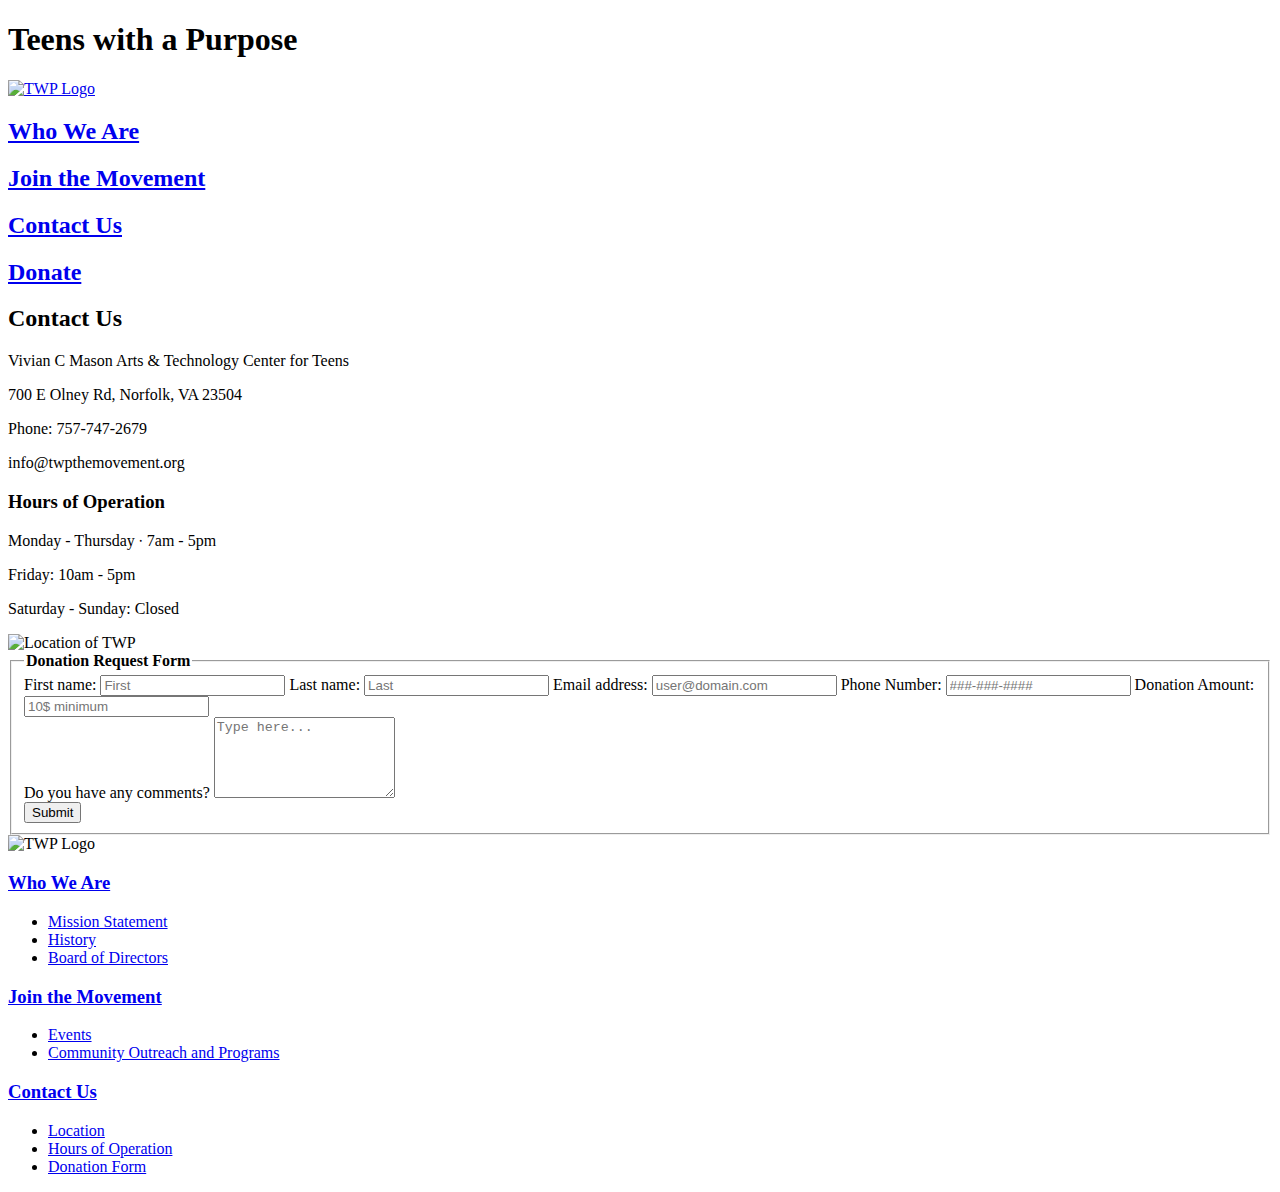
==== Contact.html @ f442cc8c "Add files via upload" ====
<!DOCTYPE html>
<html lang="en">
<head>
    <meta charset="UTF-8">
    <meta name="viewport" content="width=device-width, initial-scale=1.0">
    <title>Teens with a Purpose - Contact</title>
</head>

<header>
    <h1>Teens with a Purpose</h1>
                <a href="TWP.html">
                <img src="./images/logo.jpg" alt="TWP Logo" width="150" height="150">
                </a>
            <nav>
            <h2><a href="whoweare.html">Who We Are</a></h2>
            <h2><a href="JTM.html">Join the Movement</a></h2>
            <h2><a href="Contact.html">Contact Us</a></h2>
            <h2><a href="Contact.html#donate">Donate</a></h2>
            </nav>
</header>

<main>
    <section>
        <div id="location">
        <h2>Contact Us</h2>
        <p>Vivian C Mason Arts & Technology Center for Teens</p>
        <p>700 E Olney Rd, Norfolk, VA 23504</p>
        <p>Phone: 757-747-2679 </p>
        <p>info@twpthemovement.org</p>
        </div>
        <div id="hours">
        <h3>Hours of Operation</h3>
        <p>Monday - Thursday ∙ 7am - 5pm</p>
        <p>Friday: 10am - 5pm</p>
        <p>Saturday - Sunday: Closed</p>
        <img src="./images/location.jpg" alt = "Location of TWP" width="150" height="150">
        </div>
    </section>
</main>


<div id="donate">
<form action="https://TWP.com/submit-donate-form" method="POST">
    <fieldset>
        <legend><b>Donation Request Form</b></legend>
        <label for="first">First name:</label>
        <input type="text" id="first" placeholder="First" required>
      <label for="last">Last name:</label>
      <input type="text" id="last" placeholder="Last" required>
        <label for="email">Email address:</label>
        <input type="text" id="email" placeholder="user@domain.com" required>
        <label for="number">Phone Number:</label>
        <input type="text" id="number" placeholder="###-###-####">
      <label for="donation">Donation Amount:</label>
      <input id="donation" placeholder="10$ minimum" required>
      <div>
        <label for="comments">Do you have any comments? </label>
      <textarea id="comments" rows="5" cols="20" placeholder="Type here..."></textarea>
      </div>
      <input type="submit" value="Submit">
   </fieldset>
</form>
</div>

<footer>
    <img src="./images/logo.jpg" alt="TWP Logo" width="150" height="150">
        <h3><a href="whoweare.html">Who We Are</a></h3>
            <div>
                <ul>
                    <li><a href="whoweare.html#mission">Mission Statement</a></li>
                    <li><a href="whoweare.html#history">History</a></li>
                    <li><a href="whoweare.html#board">Board of Directors</a></li>
                </ul>
            </div>
        <h3><a href="JTM.html">Join the Movement</a></h3>
            <div>
                <ul>
                    <li><a href="JTM.html#events">Events</a></li>
                    <li><a href="JTM.html#programs">Community Outreach and Programs</a></li>
                </ul>
            </div>
        <h3><a href="Contact.html">Contact Us</a></h3>
            <div>
                <ul>
                    <li><a href="Contact.html#location">Location</a></li>
                    <li><a href="Contact.html#hours">Hours of Operation</a></li>
                    <li><a href="Contact.html#donate">Donation Form</a></li>
                </ul>
            </div>
</footer>
</html>
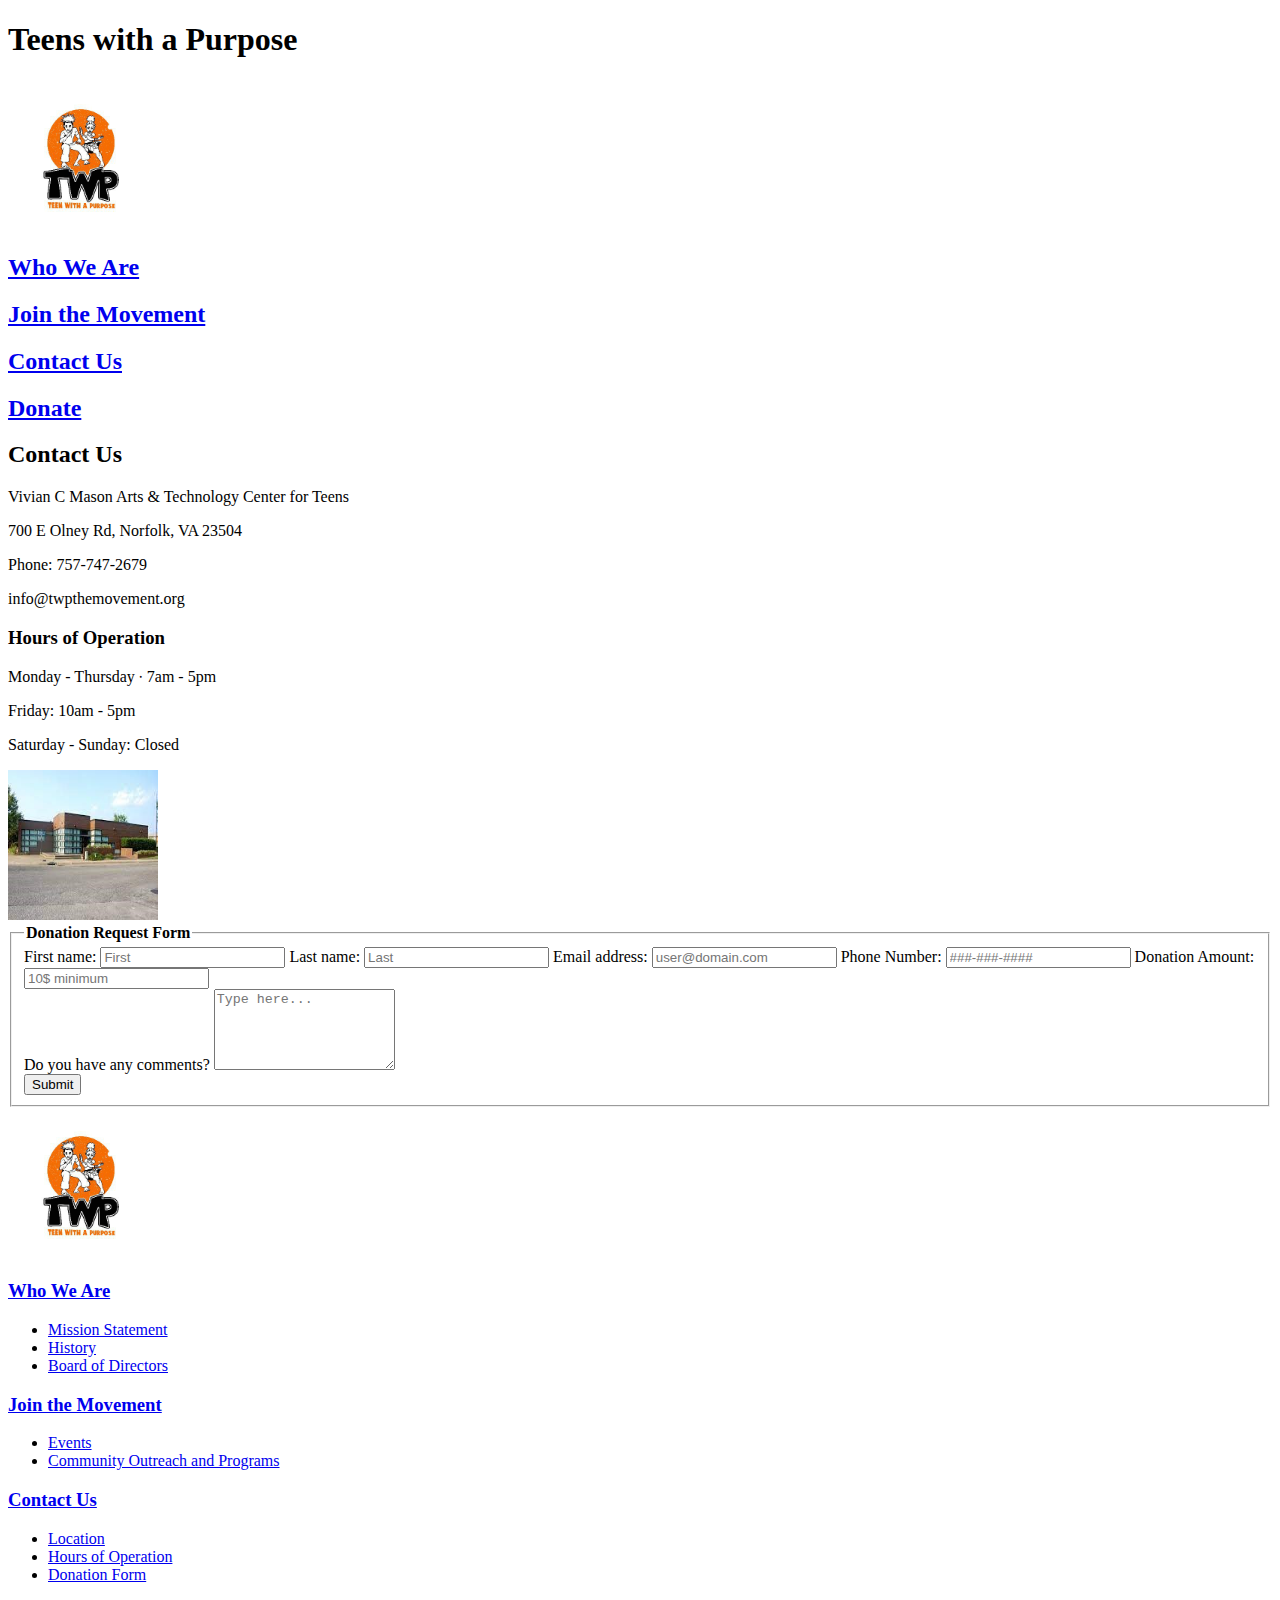
==== commit ee25db97: "Update Contact.html" ====
--- a/Contact.html
+++ b/Contact.html
@@ -5,6 +5,16 @@
     <meta name="viewport" content="width=device-width, initial-scale=1.0">
     <title>Teens with a Purpose - Contact</title>
 </head>
+
+<!-- Google tag (gtag.js) -->
+<script async src="https://www.googletagmanager.com/gtag/js?id=G-X8GLW75SE1"></script>
+<script>
+  window.dataLayer = window.dataLayer || [];
+  function gtag(){dataLayer.push(arguments);}
+  gtag('js', new Date());
+
+  gtag('config', 'G-X8GLW75SE1');
+</script>
 
 <header>
     <h1>Teens with a Purpose</h1>
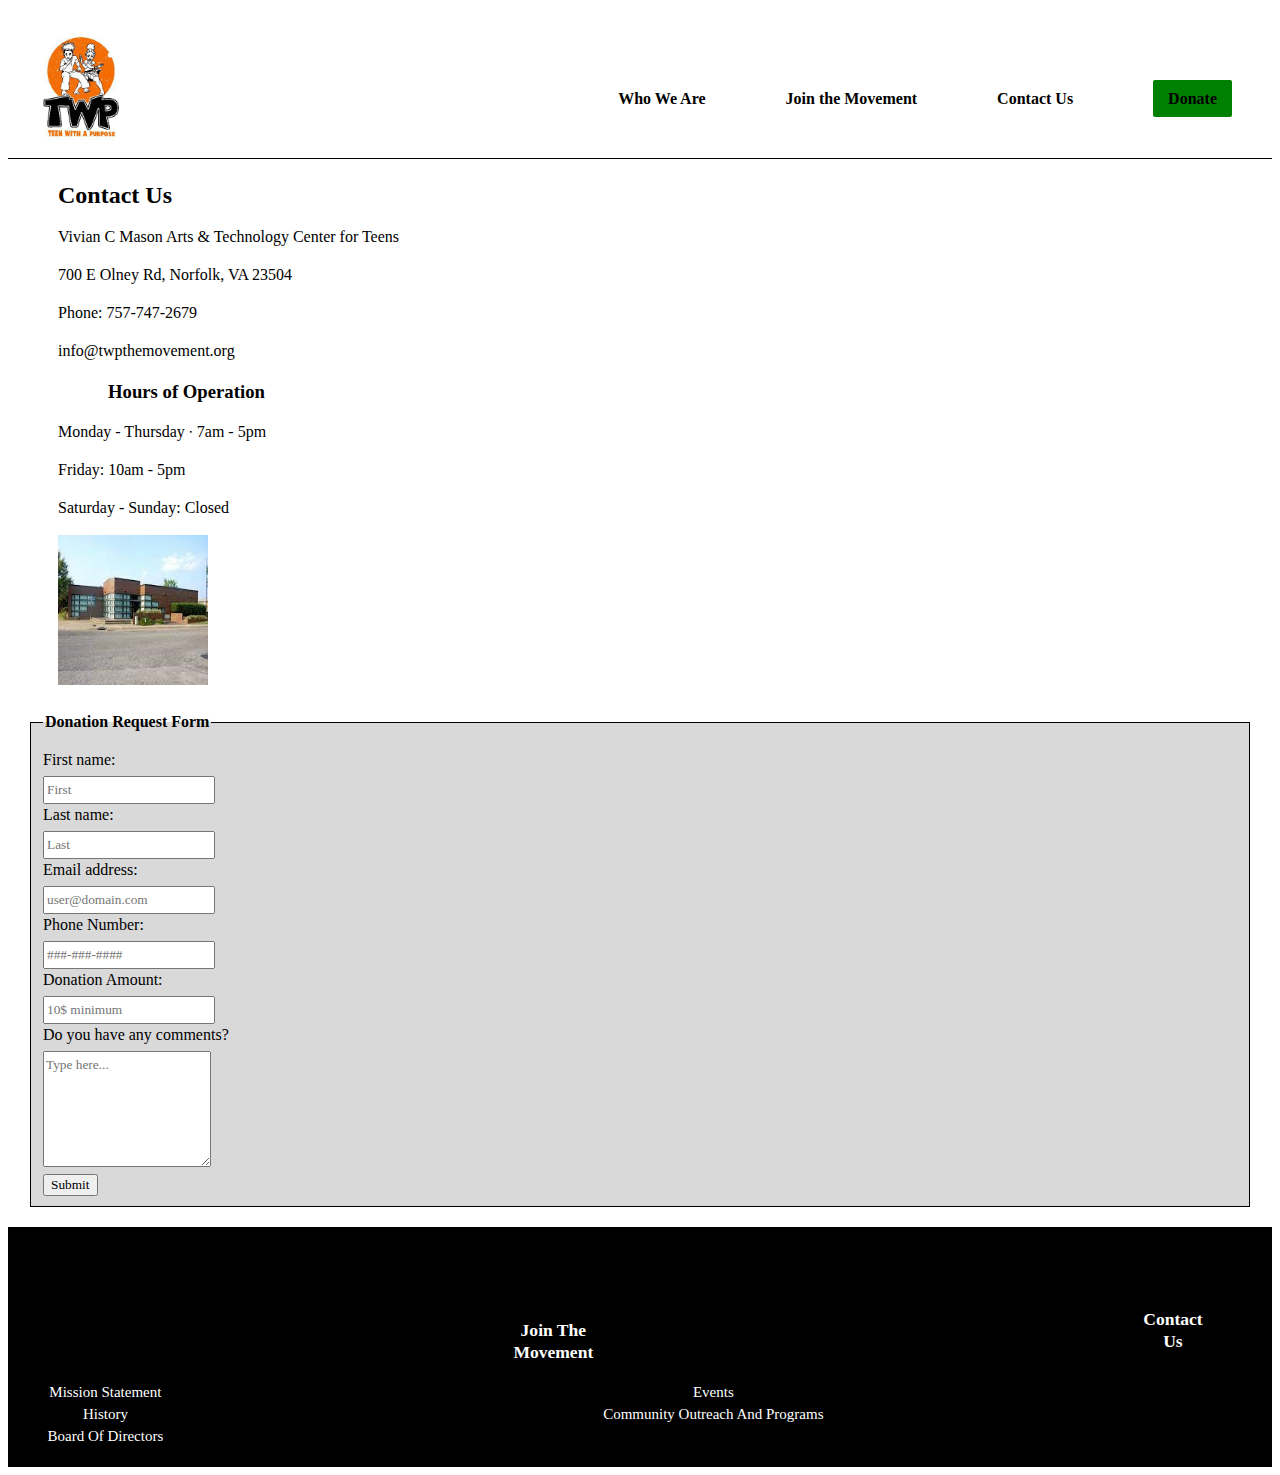
==== commit 90605112: "Update Contact.html" ====
--- a/Contact.html
+++ b/Contact.html
@@ -1,6 +1,7 @@
 <!DOCTYPE html>
 <html lang="en">
 <head>
+    <link rel="stylesheet" href="css/style.css">
     <meta charset="UTF-8">
     <meta name="viewport" content="width=device-width, initial-scale=1.0">
     <title>Teens with a Purpose - Contact</title>
@@ -16,19 +17,23 @@
   gtag('config', 'G-X8GLW75SE1');
 </script>
 
-<header>
-    <h1>Teens with a Purpose</h1>
-                <a href="TWP.html">
-                <img src="./images/logo.jpg" alt="TWP Logo" width="150" height="150">
-                </a>
-            <nav>
-            <h2><a href="whoweare.html">Who We Are</a></h2>
-            <h2><a href="JTM.html">Join the Movement</a></h2>
-            <h2><a href="Contact.html">Contact Us</a></h2>
-            <h2><a href="Contact.html#donate">Donate</a></h2>
-            </nav>
-</header>
+<body>
 
+    <header class="content">
+        <!--<h1>Teens with a Purpose</h1>!-->
+                    <a href="index.html">
+                    <img src="./images/logo.jpg" alt="TWP Logo" width="150" height="150">
+                    </a>
+                <nav>
+                    <ul>
+                        <li><a href="whoweare.html">Who We Are</a></li>
+                        <li><a href="JTM.html">Join the Movement</a></li>
+                        <li><a href="Contact.html">Contact Us</a></li>
+                        <li><span class ="donate"><a href="Contact.html#donate">Donate</a></span></li>
+                    </ul>
+                </nav>
+    </header>
+    </body>
 <main>
     <section>
         <div id="location">
@@ -72,16 +77,19 @@
 </form>
 </div>
 
-<footer>
-    <img src="./images/logo.jpg" alt="TWP Logo" width="150" height="150">
+<footer class="foot"> 
+    <img src="./images/footer.png" alt="TWP Logo" width="200" height="200">
+    <div class="heading">
         <h3><a href="whoweare.html">Who We Are</a></h3>
-            <div>
+            <div class="wwa">
                 <ul>
                     <li><a href="whoweare.html#mission">Mission Statement</a></li>
                     <li><a href="whoweare.html#history">History</a></li>
                     <li><a href="whoweare.html#board">Board of Directors</a></li>
                 </ul>
             </div>
+        </div>
+        <div class="heading">
         <h3><a href="JTM.html">Join the Movement</a></h3>
             <div>
                 <ul>
@@ -89,6 +97,8 @@
                     <li><a href="JTM.html#programs">Community Outreach and Programs</a></li>
                 </ul>
             </div>
+        </div>
+        <div class="heading">
         <h3><a href="Contact.html">Contact Us</a></h3>
             <div>
                 <ul>
@@ -97,5 +107,6 @@
                     <li><a href="Contact.html#donate">Donation Form</a></li>
                 </ul>
             </div>
-</footer>
+            </div>
+</footer>               
 </html>
--- a/css/style.css
+++ b/css/style.css
@@ -0,0 +1,290 @@
+* {
+font-family: 'Istok Web';
+font-style: normal;
+line-height: 22px;
+}
+
+.content {
+	position: relative;
+}
+
+nav {
+	text-align: center;
+	margin-top: 80px; /* move nav bar lower*/
+	float: right; /*favors the right */
+} 
+
+nav ul {
+	padding: 0;
+	margin: 0;
+	display: flex;
+	list-style: none;
+}
+
+nav ul li{
+	margin: 0 40px;
+	text-decoration: none;
+	font-weight: bold;
+	color: black;
+}
+
+nav ul li a {
+	text-decoration: none;
+	color: black;
+}
+
+.donate {
+	text-decoration:none; 
+	padding: 10px 15px;
+	background-color: green;
+	border-radius: 2px; /*round ends */
+}
+
+nav ul li .donate {
+	color: white;
+	font-weight: bold;
+}
+
+.content::after {
+	content: '';
+	position: absolute;
+	bottom: 5px; /* Adjust the distance of the line from the bottom */
+	left: 0;
+	width: 100%;
+	height: 1px;
+	background-color: black;
+}
+
+.welcome {
+	display: flex;
+	align-items: flex-start;
+	margin-left: 20px; /* space between the image and text*/
+}
+
+.orange {
+	background-color: #f17b1b;
+	padding: 15px;
+	border-radius: 2px;
+	margin-top: 30px;
+	width: 900px;
+	height: 150px;
+	
+}
+
+.orange p,
+.orange h2 {
+	color: black;
+	margin-top: 0; /* Remove default margin for h3 */
+}
+
+.learn {
+	margin-left: 0px;
+	margin-top: 20px;
+}
+
+.learn a.button {
+	color:white;
+	text-decoration: none;
+	font-weight: bold;
+	padding: 10px 20px; /* Adjust padding to increase button size */
+	background-color: black; 
+	border: none;
+	border-radius: 2px;
+	cursor: pointer;
+}
+
+.help {
+	background-color:#D9D9D9;
+	text-align: center;
+	color: black;
+	font: smaller;
+	padding: 20px 0;
+	height: 150px;
+}
+	
+.help .help_button {
+	align-self: center;
+	color: white;
+	text-decoration:none;
+	font-weight: bold; 
+	padding: 10px 15px;
+	background-color: green;
+	border-radius: 2px;
+}
+	
+/*CONTACT PAGE*/
+	
+#hours img {
+	margin-right: 20px;
+}
+	
+#hours h3,
+#location h2{
+	font-weight: bold;
+}
+	
+#location, 
+#hours {
+	margin-left: 50px;
+}
+	
+.submit {
+	align-self: center;
+	color: white;
+	text-decoration: none;
+	background-color: green;
+	border-radius: 2px;
+}
+	
+#donate b {
+	text-align: center;
+}
+	
+#donate form {
+	padding: 20px;
+}
+	
+#donate fieldset {
+	background-color: #D9D9D9;
+	border: 1px solid #000000;
+}
+	
+#donate legend {
+	font-weight: bold;
+	margin-bottom: 10px;
+}
+	
+#donate label {
+	display: block;
+	margin-bottom: 5px; /* spacing between labels */
+}
+	
+	/*JTM*/
+	
+#events h2, h3 {
+	margin-right: 400px;
+	margin-left: 50px;
+	font-weight: bold;
+}
+	
+#events p{
+	margin-right: 400px;
+	margin-left: 50px;
+}
+	
+#events .YP{
+	margin-left: 300px;
+} 
+	
+.YP{
+	float: right;
+	margin-right: 80px;
+		
+}
+	
+#programs {
+	margin-top: 150px;
+	
+}
+	
+.all{
+	font-family: 'Istok Web';
+	font-style: normal;
+	line-height: 29px;
+	margin-left: 130px;
+	margin-right: 850px;
+}
+	
+.words h3 {
+		margin-left: 200px;
+}
+	
+.words2 {
+		font-family: 'Istok Web';
+		font-style: normal;
+		line-height: 29px;
+		margin-left: 230px;
+		margin-right: 50px;
+}
+	
+#programs h2 {
+		margin-left: 50px;
+		text-align: center; /* Center align the content */
+}
+	
+.images-container {
+		display: flex; /* Use flexbox layout */
+		justify-content: space-between; /* Distribute items evenly with space between them */
+		align-items: center;
+		margin-left: 100px;
+		margin-right: 100px;
+		margin-bottom: 20px; /* Add some spacing between images and additional content */
+}
+	
+.images-container img {
+		margin: 0 10px; /* Add some space between images */
+}
+	
+.foot {
+	background: black;
+	font-weight: 400;
+	font-size: 15px;
+	line-height: 22px;
+	text-transform: capitalize;
+	display: flex;
+    justify-content: center; /* Center items horizontally */
+    padding: 20px;
+    align-items: center; /* Center items vertically */
+	/*flex: 1;
+	margin-right: 0px; */
+}
+	
+.heading {
+		text-align: center;
+		margin-right: 50px; /* Adjust this margin as needed */
+		/*margin-right: -350px; */
+}
+
+.foot ul {
+	padding: 0;
+	margin: 0; /* Remove default margins */
+}
+	
+.foot ul li {
+		list-style: none;
+}
+	 
+.foot ul li a {
+	text-decoration: none;
+	color: white;
+	margin-left: 20px;	
+}
+	
+.foot h3 {
+		font-weight: bold;
+		color: white;
+		margin-top: 50px;
+		margin-left: 100px; 
+}
+	
+.foot h3 a {
+		text-decoration: none;
+		color: white;		
+}
+	
+.foot img {	float: left;
+background-color: black;
+}
+	
+
+
+
+
+
+
+
+
+
+
+
+
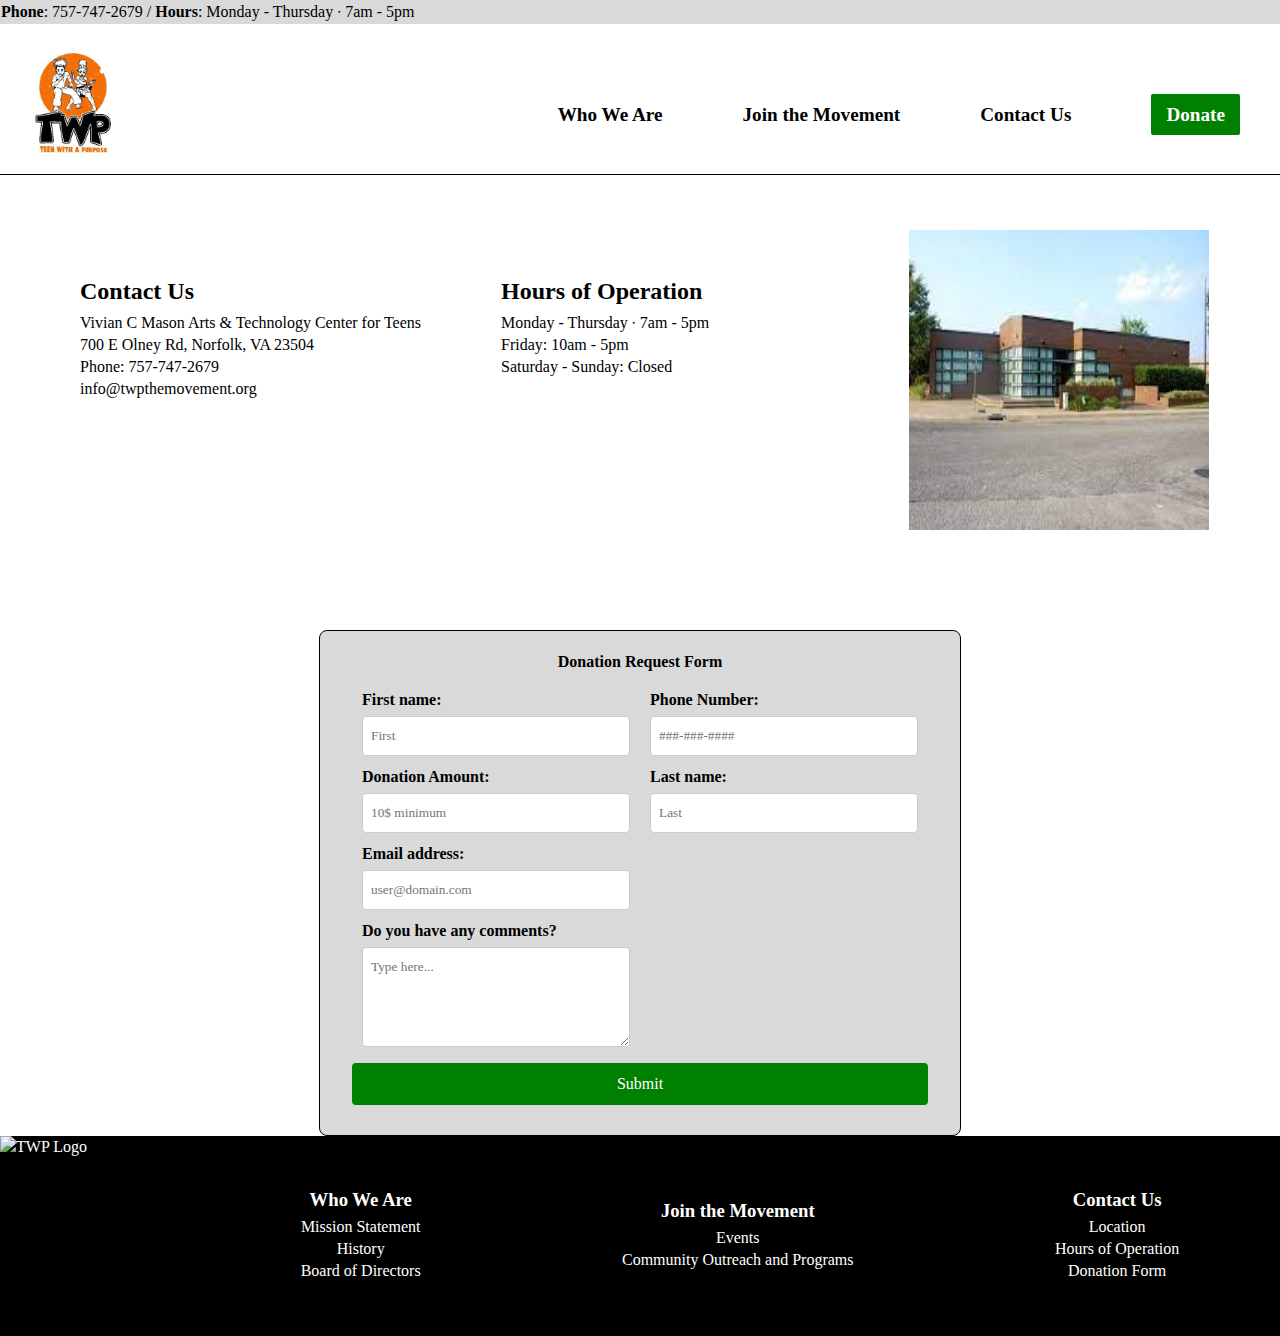
==== commit a94cd46d: "Update Contact.html" ====
--- a/Contact.html
+++ b/Contact.html
@@ -1,23 +1,46 @@
+<!-- Alaina Haylock, ITEC 362, Dalton, Website Project -->
 <!DOCTYPE html>
 <html lang="en">
 <head>
+    <meta name ="author" content="Alaina Haylock">
+    <meta name= "keywords" content="TWP, TWP the Movement, Teens with a Purpose">
+    <meta name= "description" content="non-profit for teens based in Norfolk, VA">
     <link rel="stylesheet" href="css/style.css">
     <meta charset="UTF-8">
     <meta name="viewport" content="width=device-width, initial-scale=1.0">
     <title>Teens with a Purpose - Contact</title>
 </head>
 
-<!-- Google tag (gtag.js) -->
-<script async src="https://www.googletagmanager.com/gtag/js?id=G-X8GLW75SE1"></script>
 <script>
-  window.dataLayer = window.dataLayer || [];
-  function gtag(){dataLayer.push(arguments);}
-  gtag('js', new Date());
+    document.getElementById('donationForm').addEventListener('submit', function(event) {
+        event.preventDefault();
 
-  gtag('config', 'G-X8GLW75SE1');
+        const firstName = document.getElementById('first').value.trim();
+        const lastName = document.getElementById('last').value.trim();
+        const email = document.getElementById('email').value.trim();
+        const donationAmount = parseFloat(document.getElementById('donation').value);
+        const comments = document.getElementById('comments').value.trim();
+
+        if (!firstName || !lastName || !isValidEmail(email) || isNaN(donationAmount) || donationAmount < 10) {
+            alert('Please fill in all fields correctly.');
+            return;
+        }
+
+        alert('Form submitted successfully!');
+        this.reset();
+    });
+
+    function isValidEmail(email) {
+        return /^[^\s@]+@[^\s@]+\.[^\s@]+$/.test(email);
+}
 </script>
 
 <body>
+
+    <div class="top-bar">
+        <p><b>Phone</b>: 757-747-2679 / <b>Hours</b>: Monday - Thursday ∙ 7am - 5pm </p>
+    </div>
+    
 
     <header class="content">
         <!--<h1>Teens with a Purpose</h1>!-->
@@ -35,7 +58,7 @@
     </header>
     </body>
 <main>
-    <section>
+    <section class="cont">
         <div id="location">
         <h2>Contact Us</h2>
         <p>Vivian C Mason Arts & Technology Center for Teens</p>
@@ -44,35 +67,48 @@
         <p>info@twpthemovement.org</p>
         </div>
         <div id="hours">
-        <h3>Hours of Operation</h3>
+        <h2>Hours of Operation</h2>
         <p>Monday - Thursday ∙ 7am - 5pm</p>
         <p>Friday: 10am - 5pm</p>
         <p>Saturday - Sunday: Closed</p>
-        <img src="./images/location.jpg" alt = "Location of TWP" width="150" height="150">
         </div>
+        <img src="./images/location.jpg" alt = "Location of TWP" width="300" height="300">
     </section>
 </main>
 
 
 <div id="donate">
-<form action="https://TWP.com/submit-donate-form" method="POST">
+<form action="https://TWP.com/submit-donate-form" method="POST" class="form_container">
     <fieldset>
         <legend><b>Donation Request Form</b></legend>
+
+        <div class="column one">
+            <div class="field first">
         <label for="first">First name:</label>
         <input type="text" id="first" placeholder="First" required>
-      <label for="last">Last name:</label>
-      <input type="text" id="last" placeholder="Last" required>
+            </div>
+
+        <label for="donation">Donation Amount:</label>
+        <input type="number" id="donation" placeholder="10$ minimum" required>
+        
+
         <label for="email">Email address:</label>
         <input type="text" id="email" placeholder="user@domain.com" required>
+
+        <label for="comments">Do you have any comments? </label>
+      <textarea id="comments" rows="5" cols="20" placeholder="Type here..."></textarea>
+        </div>
+
+        <div class="column two">
         <label for="number">Phone Number:</label>
         <input type="text" id="number" placeholder="###-###-####">
-      <label for="donation">Donation Amount:</label>
-      <input id="donation" placeholder="10$ minimum" required>
-      <div>
-        <label for="comments">Do you have any comments? </label>
-      <textarea id="comments" rows="5" cols="20" placeholder="Type here..."></textarea>
-      </div>
-      <input type="submit" value="Submit">
+
+        <label for="last">Last name:</label>
+        <input type="text" id="last" placeholder="Last" required>
+
+        </div>
+
+      <input type="submit" value="Submit" class="submit">
    </fieldset>
 </form>
 </div>
--- a/css/style.css
+++ b/css/style.css
@@ -2,10 +2,20 @@
 font-family: 'Istok Web';
 font-style: normal;
 line-height: 22px;
+margin: 0px; 
 }
 
 .content {
 	position: relative;
+} 
+
+.top-bar {
+    background-color: #D9D9D9;
+    text-align: left;
+	margin: 0px;
+	font: black, 10px;
+    padding: 1px;
+	
 }
 
 nav {
@@ -14,6 +24,10 @@
 	float: right; /*favors the right */
 } 
 
+nav ul li :hover{
+	background-color:#D9D9D9;
+}
+
 nav ul {
 	padding: 0;
 	margin: 0;
@@ -25,7 +39,7 @@
 	margin: 0 40px;
 	text-decoration: none;
 	font-weight: bold;
-	color: black;
+	font-size: larger;
 }
 
 nav ul li a {
@@ -40,7 +54,11 @@
 	border-radius: 2px; /*round ends */
 }
 
-nav ul li .donate {
+.donate li {
+	font: white;
+}
+
+nav ul li .donate a {
 	color: white;
 	font-weight: bold;
 }
@@ -59,27 +77,33 @@
 	display: flex;
 	align-items: flex-start;
 	margin-left: 20px; /* space between the image and text*/
+	margin-top: 10px;
 }
 
 .orange {
 	background-color: #f17b1b;
-	padding: 15px;
+	padding: 20px;
 	border-radius: 2px;
 	margin-top: 30px;
+	margin-left: 45px;
 	width: 900px;
 	height: 150px;
-	
-}
-
-.orange p,
+}
+
+.orange p{
+	color: black;
+	margin-top: 10px; /* Remove default margin for h3 */
+}
+
 .orange h2 {
+	font: larger, bold;
 	color: black;
-	margin-top: 0; /* Remove default margin for h3 */
+	margin-top: 0px; /* Remove default margin for h3 */
 }
 
 .learn {
 	margin-left: 0px;
-	margin-top: 20px;
+	margin-top: 30px;
 }
 
 .learn a.button {
@@ -97,194 +121,353 @@
 	background-color:#D9D9D9;
 	text-align: center;
 	color: black;
-	font: smaller;
-	padding: 20px 0;
-	height: 150px;
-}
+	padding: 30px;
+	height: 160px;
+	margin-top: 10px;
+	margin-left: 0px;
+	margin-right: 0px;
+}
+
+.help p{
+	margin-top: 25px;
+} 
 	
 .help .help_button {
-	align-self: center;
+	margin-top: 20px;
 	color: white;
 	text-decoration:none;
 	font-weight: bold; 
 	padding: 10px 15px;
 	background-color: green;
 	border-radius: 2px;
+	display: inline-block
 }
 	
 /*CONTACT PAGE*/
 	
-#hours img {
-	margin-right: 20px;
-}
-	
-#hours h3,
+	
+#hours h2,
 #location h2{
 	font-weight: bold;
+	margin-bottom: 10px;
 }
 	
 #location, 
 #hours {
-	margin-left: 50px;
-}
-	
+	margin-top: 100px;
+	margin-left: 80px;
+	line-height: 22px;
+	font: larger;
+}
+	
+.cont{
+	display: flex;
+	align-items: flex-start;
+}
+
+.cont img{
+	margin-top: 50px;
+	margin-right: 50px;
+	margin-left: 200px;
+}
+
 .submit {
 	align-self: center;
 	color: white;
 	text-decoration: none;
 	background-color: green;
+}
+
+
+#donate {
+    display: flex;
+    justify-content: center;
+    align-items: center;
+    margin-top: 100px;
+}
+
+.form_container {
+    width: 80%; /* Adjust the width of the form container */
+    max-width: 600px; /* Set a maximum width for the form container */
+    padding: 20px;
+    background-color: #D9D9D9; /* Background color for the form */
+    border: 1px solid #000000;
+    border-radius: 8px;
+}
+
+fieldset {
+    border: none;
+}
+
+legend {
+    font-weight: bold;
+    text-align: center;
+    margin-bottom: 10px;
+}
+
+.column {
+    width: 50%; /* Set each column to occupy half of the container */
+    float: left;
+    box-sizing: border-box;
+    padding: 0 10px; /* Add padding to columns */
+}
+
+label {
+    display: block;
+    margin-bottom: 5px;
+    font-weight: bold;
+}
+
+input[type="number"],
+input[type="text"],
+input[type="email"],
+input[type="tel"],
+textarea {
+    width: 100%;
+    padding: 8px;
+    margin-bottom: 10px;
+    border: 1px solid #ccc;
+    border-radius: 4px;
+    box-sizing: border-box;
+}
+
+textarea {
+    height: 100px;
+    resize: horizontal;
+}
+
+.submit {
+    width: 100%;
+    padding: 10px;
+    color: white;
+    background-color: green;
+    border: none;
+    border-radius: 4px;
+    cursor: pointer;
+    font-size: 16px;
+    text-align: center;
+}
+
+/* Clear floats after columns */
+.clearfix::after {
+    content: "";
+    display: table;
+    clear: both;
+}
+
+
+	
+	/*JTM*/
+
+#events {
+	display: flex;
+	align-items: flex-start;
+}
+
+.box p,
+.box h2,
+.box h3 {
+	color: black;
+	margin-top: 15px; /* Remove default margin for h3 */
+}
+
+
+
+.box {
+	background-color: #f17b1b;
+	padding: 15px;
 	border-radius: 2px;
-}
-	
-#donate b {
-	text-align: center;
-}
-	
-#donate form {
-	padding: 20px;
-}
-	
-#donate fieldset {
-	background-color: #D9D9D9;
-	border: 1px solid #000000;
-}
-	
-#donate legend {
-	font-weight: bold;
-	margin-bottom: 10px;
-}
-	
-#donate label {
-	display: block;
-	margin-bottom: 5px; /* spacing between labels */
-}
-	
-	/*JTM*/
-	
+	margin-top: 80px;
+	width: 700px;
+	height:250px;
+}
+	
+.box p{
+	margin-left:200px;
+} 
+
 #events h2, h3 {
-	margin-right: 400px;
+	/*margin-right: 400px; */
 	margin-left: 50px;
 	font-weight: bold;
 }
 	
 #events p{
-	margin-right: 400px;
+	/*margin-right: 400px; */
 	margin-left: 50px;
 }
 	
-#events .YP{
-	margin-left: 300px;
-} 
 	
 .YP{
 	float: right;
 	margin-right: 80px;
-		
+	margin-left: 100px;
+    margin-top: 50px;	
 }
 	
 #programs {
-	margin-top: 150px;
-	
+	margin-top: 20px;	
+}
+
+#programs h2 {
+	margin-top: 75px;
+	margin-bottom: 40px;
 }
 	
 .all{
 	font-family: 'Istok Web';
 	font-style: normal;
 	line-height: 29px;
-	margin-left: 130px;
-	margin-right: 850px;
-}
-	
-.words h3 {
-		margin-left: 200px;
-}
-	
-.words2 {
-		font-family: 'Istok Web';
-		font-style: normal;
-		line-height: 29px;
-		margin-left: 230px;
-		margin-right: 50px;
-}
-	
+}
+
+.FF {
+	display: flex;
+	align-items: flex-start;
+	margin-left: 20px; /* space between the image and text*/
+	margin-top: 10px;
+}
+
+.words {
+	margin-top: 100px;
+	font: 30px;
+	margin-left: 15px;
+	margin-right:50px;
+}
+
+		
+.TC {
+	display: flex;
+	align-items: flex-start;
+	margin-left: 20px; /* space between the image and text*/
+	margin-top: 10px;
+}
+
+.words2{
+	margin-top: 100px;
+	font: 30px;
+	margin-left: 15px;
+	margin-right:50px;
+}
+	
+.GOA{
+	display: flex;
+	align-items: flex-start;
+	margin-left: 20px; /* space between the image and text*/
+	margin-top: 10px;
+}
+
+.words3{
+	margin-top: 100px;
+	font: 30px;
+	margin-left: 15px;
+	margin-right:50px;
+}
+
 #programs h2 {
-		margin-left: 50px;
 		text-align: center; /* Center align the content */
 }
-	
-.images-container {
-		display: flex; /* Use flexbox layout */
-		justify-content: space-between; /* Distribute items evenly with space between them */
-		align-items: center;
-		margin-left: 100px;
-		margin-right: 100px;
-		margin-bottom: 20px; /* Add some spacing between images and additional content */
-}
-	
-.images-container img {
-		margin: 0 10px; /* Add some space between images */
-}
-	
+
+/* whoweare */
+
+
+
+#mission {
+	margin-top: 50px;
+	margin-left: 75px;
+	margin-right: 50px;
+	line-height: 50px;
+}
+
+
+#history {
+	margin-top: 50px;
+	margin-left: 75px;
+	margin-right: 100px;
+	line-height: 50px;
+}
+
+#mission h2,
+#history h2 {
+    margin-bottom: 20px; /* Add space between the heading and the paragraph text */
+}
+
+.img {
+	float: right;
+	margin-right: 80px;
+	margin-left: 100px;
+    margin-top: 10px;	
+
+}
+
+#board {
+	display: flex;
+	flex-direction: row;
+	margin-top: 50px;
+	text-align: center;
+	justify-content: center;
+	margin-bottom: 20px;
+}
+
+#board > div {
+	margin: 50px;
+	text-align: center;
+}
+
+.BOD h2 {
+	margin-top: 75px;
+	margin-bottom: 0px;
+    text-align: center; /* Center align the h2 within the .BOD section */
+}
+
+
+/* footer */
 .foot {
-	background: black;
-	font-weight: 400;
-	font-size: 15px;
-	line-height: 22px;
-	text-transform: capitalize;
-	display: flex;
-    justify-content: center; /* Center items horizontally */
-    padding: 20px;
-    align-items: center; /* Center items vertically */
-	/*flex: 1;
-	margin-right: 0px; */
-}
-	
+    background-color: black;
+    color: white;
+    display: flex;
+    align-items: center;
+	height: 200px;
+}
+
+.logo {
+    margin-right: 20px; /* Adjust spacing between logo and headings */
+}
+
+.logo img {
+    display: block;
+}
+
 .heading {
-		text-align: center;
-		margin-right: 50px; /* Adjust this margin as needed */
-		/*margin-right: -350px; */
-}
-
-.foot ul {
-	padding: 0;
-	margin: 0; /* Remove default margins */
-}
-	
-.foot ul li {
-		list-style: none;
-}
-	 
-.foot ul li a {
+    flex-grow: 1;
+    text-align: center;
+}
+
+.heading h3 {
+    margin: 0; /* Remove default margin */
+	margin-bottom: 5px;
+}
+
+.heading h3 a {
+    color: white; /* Set link color to white */
+    text-decoration: none; /* Remove underline */
+}
+
+.heading ul {
+    list-style: none;
+    padding: 0; /* Remove default padding */
+	margin: 0;
+}
+
+.heading ul li {
+    color: white;
 	text-decoration: none;
-	color: white;
-	margin-left: 20px;	
-}
-	
-.foot h3 {
-		font-weight: bold;
-		color: white;
-		margin-top: 50px;
-		margin-left: 100px; 
-}
-	
-.foot h3 a {
-		text-decoration: none;
-		color: white;		
-}
-	
-.foot img {	float: left;
-background-color: black;
-}
-	
-
-
-
-
-
-
-
-
-
-
-
-
+	
+}
+
+
+.heading ul li a {
+    color: white; /* Set link color to white */
+    text-decoration: none; /* Remove underline */
+}
+
+
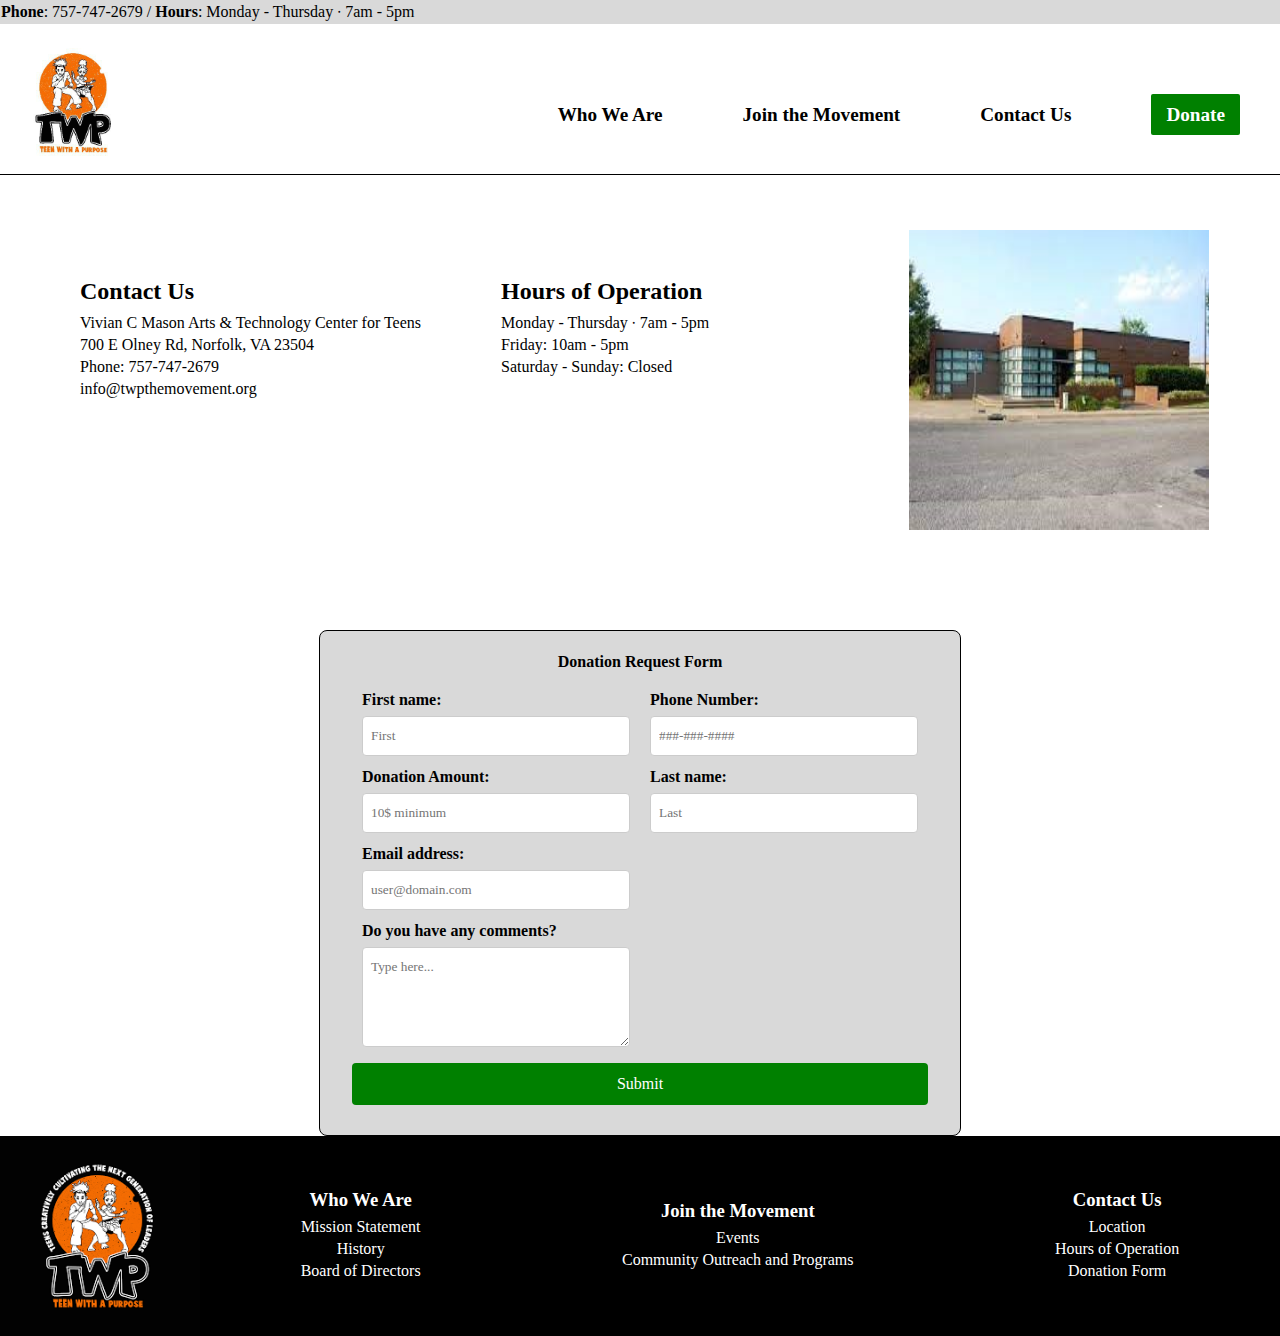
==== commit 72c9faf7: "Update Contact.html" ====
--- a/Contact.html
+++ b/Contact.html
@@ -10,30 +10,6 @@
     <meta name="viewport" content="width=device-width, initial-scale=1.0">
     <title>Teens with a Purpose - Contact</title>
 </head>
-
-<script>
-    document.getElementById('donationForm').addEventListener('submit', function(event) {
-        event.preventDefault();
-
-        const firstName = document.getElementById('first').value.trim();
-        const lastName = document.getElementById('last').value.trim();
-        const email = document.getElementById('email').value.trim();
-        const donationAmount = parseFloat(document.getElementById('donation').value);
-        const comments = document.getElementById('comments').value.trim();
-
-        if (!firstName || !lastName || !isValidEmail(email) || isNaN(donationAmount) || donationAmount < 10) {
-            alert('Please fill in all fields correctly.');
-            return;
-        }
-
-        alert('Form submitted successfully!');
-        this.reset();
-    });
-
-    function isValidEmail(email) {
-        return /^[^\s@]+@[^\s@]+\.[^\s@]+$/.test(email);
-}
-</script>
 
 <body>
 
